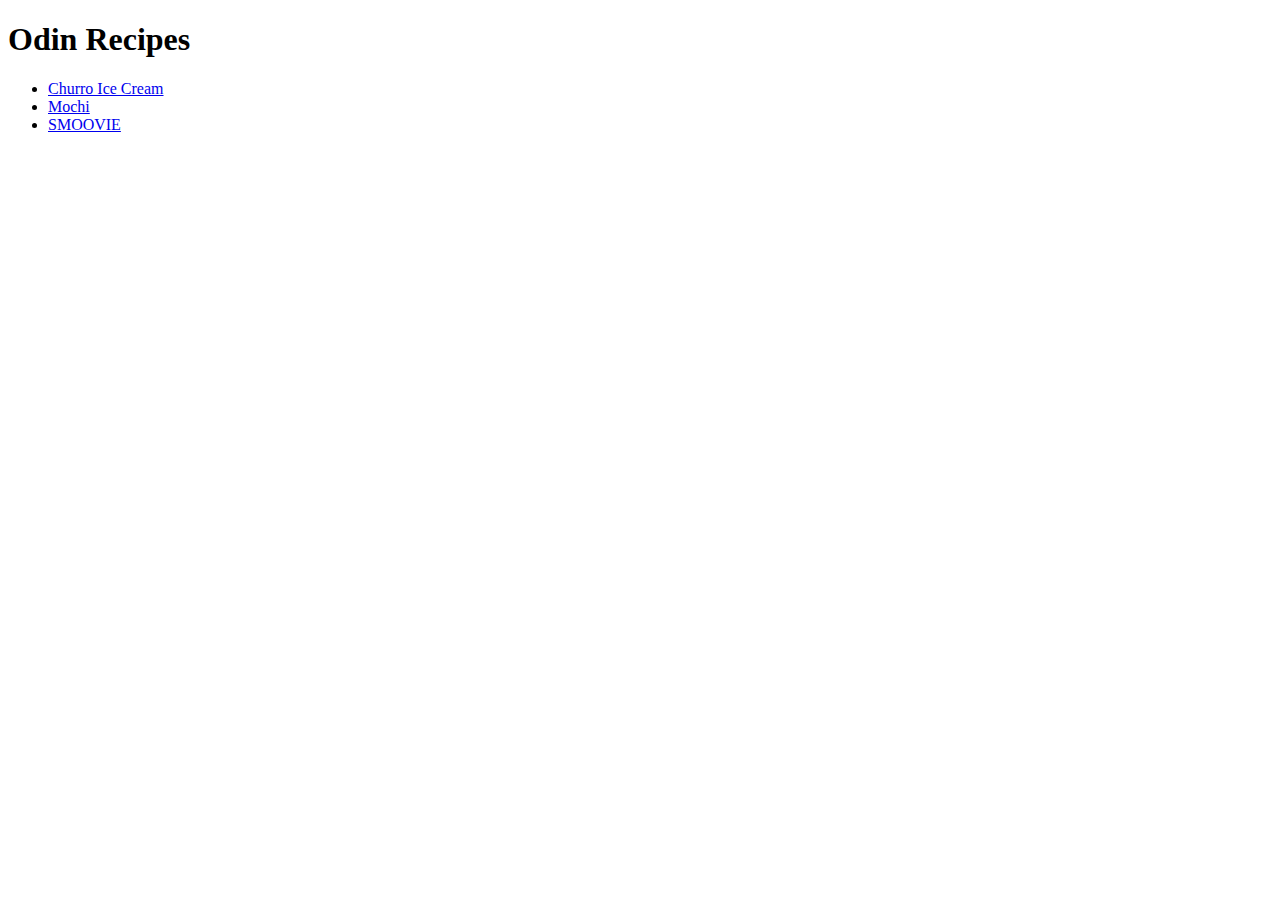
==== index.html @ 2405307c "new recipe pages and index" ====
<!DOCTYPE html>
<html lang="en">
<head>
    <meta charset="UTF-8">
    <meta name="viewport" content="width=device-width, initial-scale=1.0">
    <title>Odin Recipes</title>
</head>
<body>
    <h1>Odin Recipes</h1>
    <ul>
        <li><a href="recipes/churro_ice_cream.html">Churro Ice Cream</a></li>
        <li><a href="recipes/mochi.html">Mochi</a></li>
        <li><a href="recipes/smoovie.html">SMOOVIE</a></li>
    </ul>
</body>
</html>
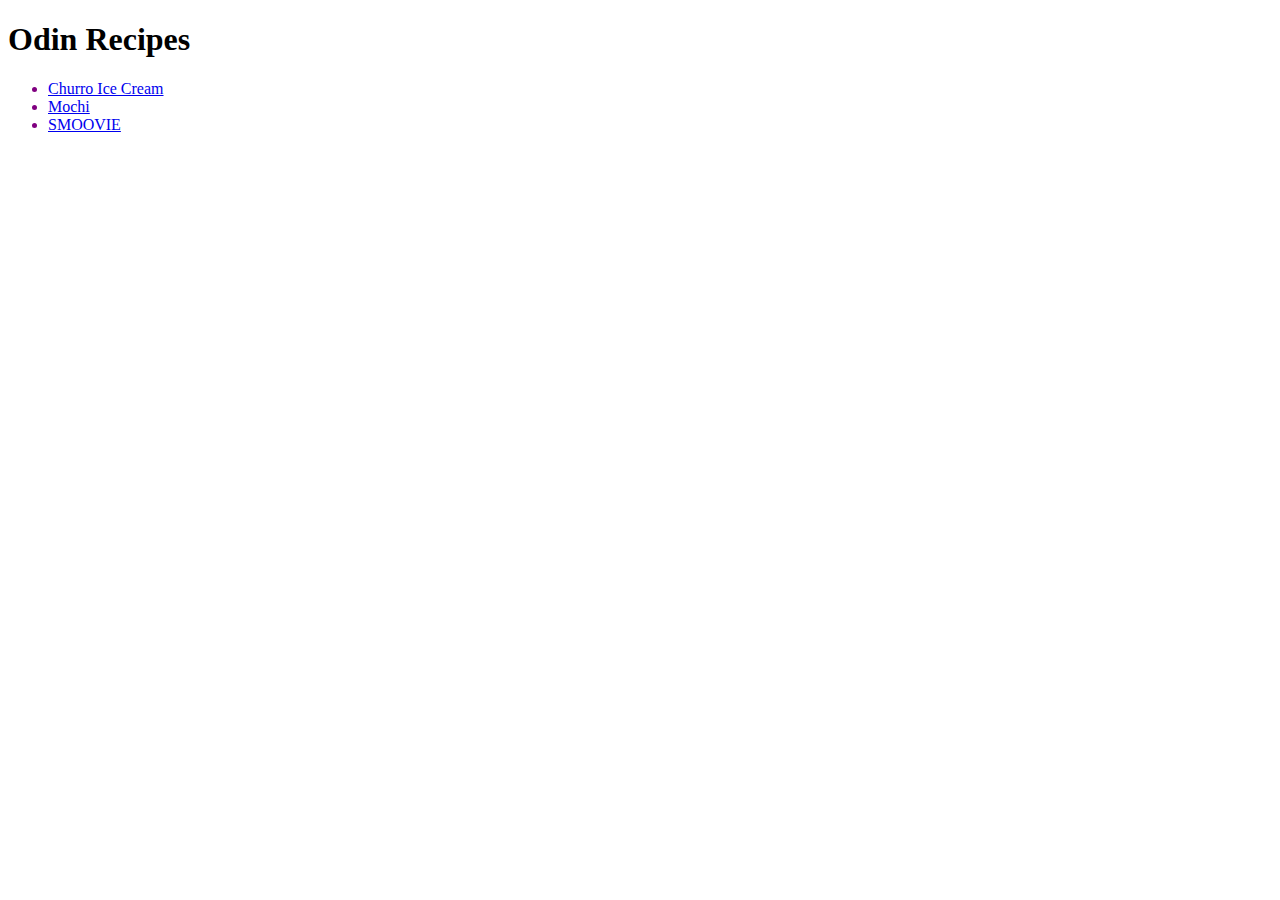
==== commit 69cceee1: "edited rel attribute" ====
--- a/index.html
+++ b/index.html
@@ -1,16 +1,17 @@
 <!DOCTYPE html>
 <html lang="en">
 <head>
+    <link rel="stylesheet" href="styles.css">
     <meta charset="UTF-8">
     <meta name="viewport" content="width=device-width, initial-scale=1.0">
     <title>Odin Recipes</title>
 </head>
 <body>
-    <h1>Odin Recipes</h1>
+    <h1 id="title">Odin Recipes</h1>
     <ul>
-        <li><a href="recipes/churro_ice_cream.html">Churro Ice Cream</a></li>
-        <li><a href="recipes/mochi.html">Mochi</a></li>
-        <li><a href="recipes/smoovie.html">SMOOVIE</a></li>
+        <li class="recipe"><a href="recipes/churro_ice_cream.html">Churro Ice Cream</a></li>
+        <li class="recipe"><a href="recipes/mochi.html">Mochi</a></li>
+        <li class="recipe"><a href="recipes/smoovie.html">SMOOVIE</a></li>
     </ul>
 </body>
 </html>--- a/styles.css
+++ b/styles.css
@@ -0,0 +1,12 @@
+.title {
+    text-align: center;
+    color: rgb(228, 128, 35);
+    font-size: 28px;
+    background-color: purple;
+}
+
+.recipe {
+    font-family: 'Times New Roman', Times, serif;
+    font-size: 16px;
+    color: purple;
+}